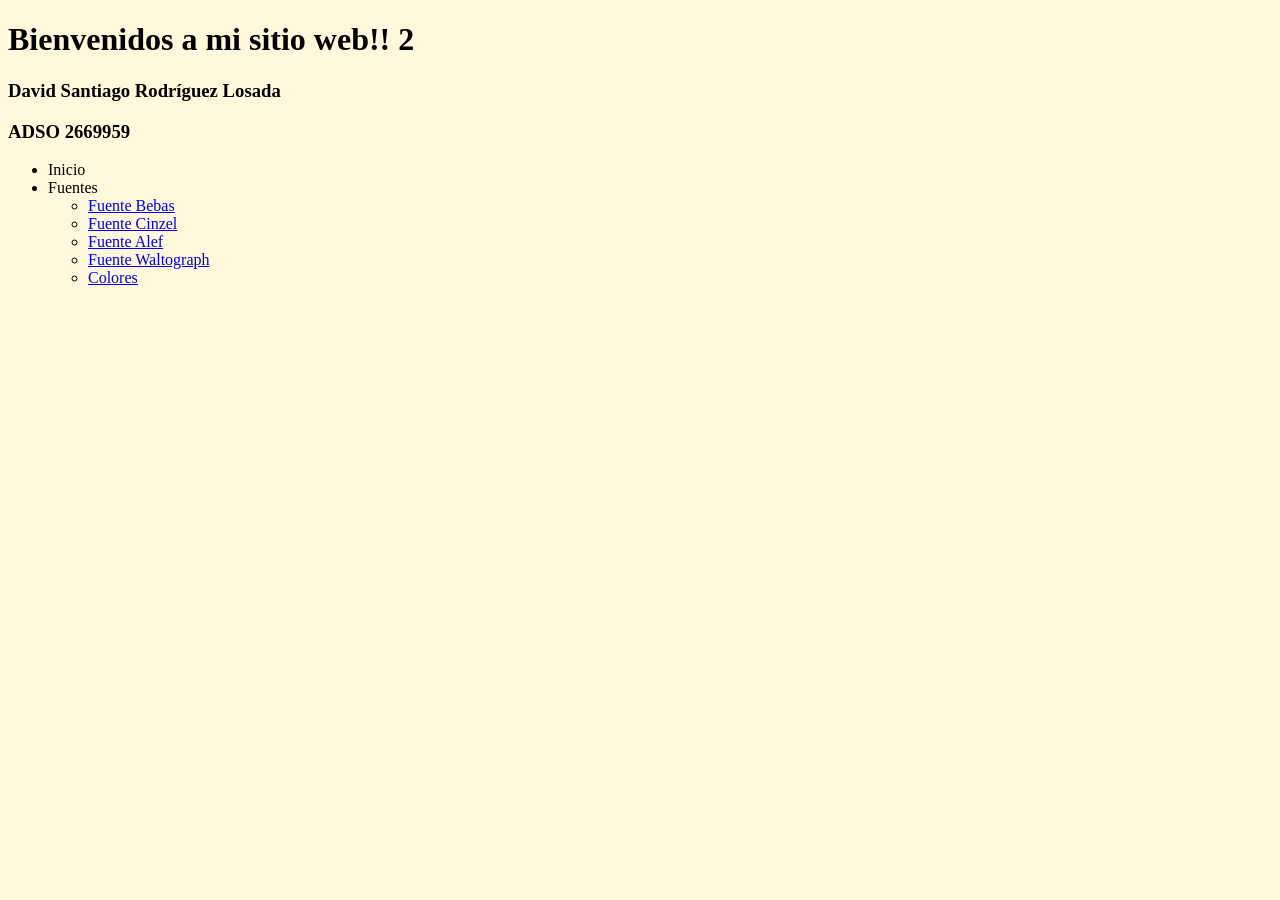
==== index.html @ 3149d0bf "first commit" ====
<!DOCTYPE html>
<html lang="en">
<head>
    <meta charset="UTF-8">
    <meta http-equiv="X-UA-Compatible" content="IE=edge">
    <meta name="viewport" content="width=device-width, initial-scale=1.0">
    <title>Sitio web 2</title>
    <script src="js/script.js"></script>
    <link rel="stylesheet" href="CSS/estilo.css">
</head>
<body>
    <h1>Bienvenidos a mi sitio web!! 2</h1>
    <h3>David Santiago Rodríguez Losada</h3>
    <h3>ADSO 2669959</h3>
    <ul>
        <li>Inicio</li>
        <li>Fuentes</a>
            <ul>
                <li><a href="fuente-bebas.html">Fuente Bebas</a></li>
                <li><a href="fuente-cinzel.html">Fuente Cinzel</a></li>
                <li><a href="fuente-alef.html">Fuente Alef</a></li>
                <li><a href="fuente-waltograph.html">Fuente Waltograph</a></li>
                <li><a href="colores.html">Colores</a></li>
            </ul>
        </li>
    </ul>
</body>
</html>
---- CSS/estilo.css ----
body {
    background-color: cornsilk;
}
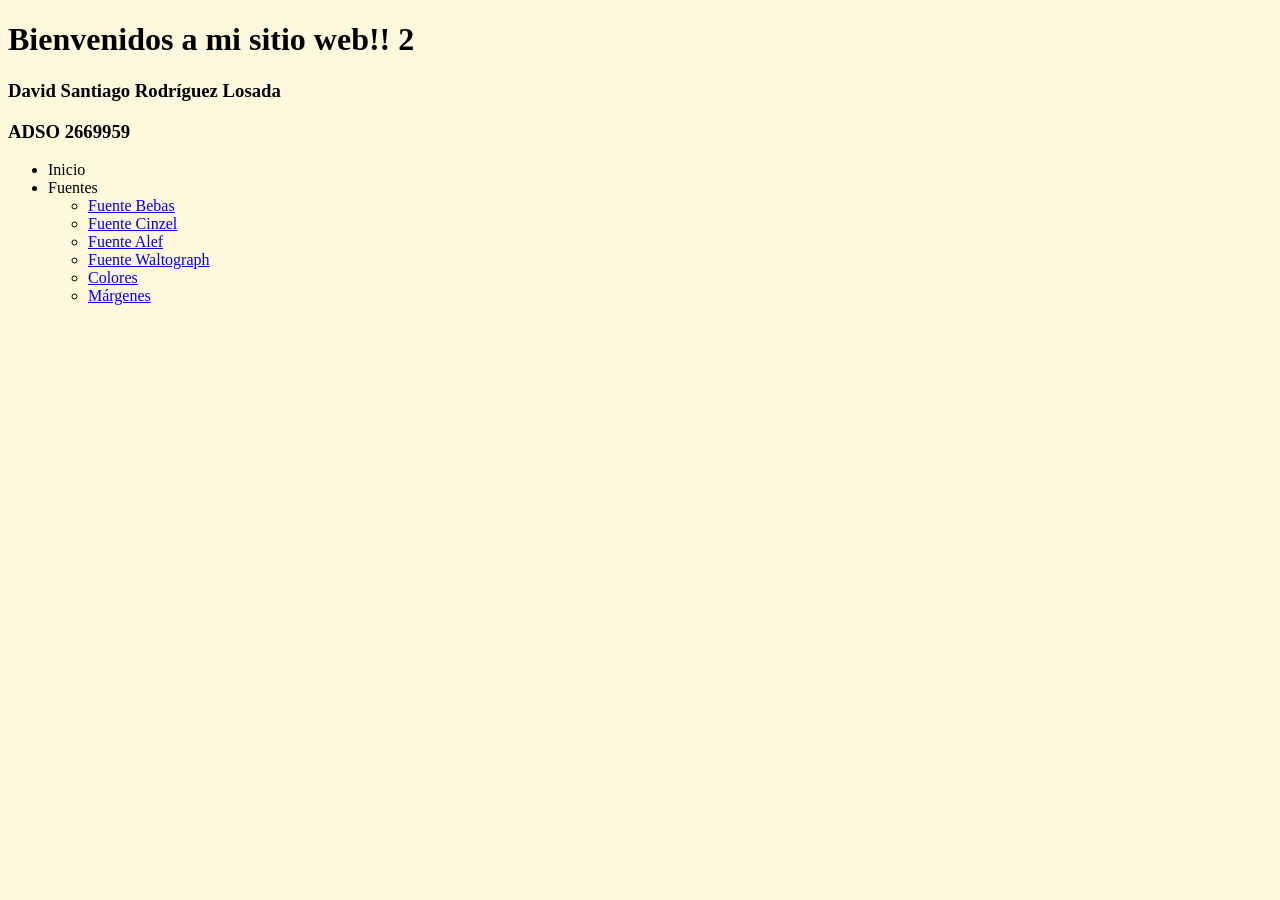
==== commit d887e4c8: "add margins" ====
--- a/index.html
+++ b/index.html
@@ -21,6 +21,7 @@
                 <li><a href="fuente-alef.html">Fuente Alef</a></li>
                 <li><a href="fuente-waltograph.html">Fuente Waltograph</a></li>
                 <li><a href="colores.html">Colores</a></li>
+                <li><a href="margins.html">Márgenes</a></li>
             </ul>
         </li>
     </ul>
